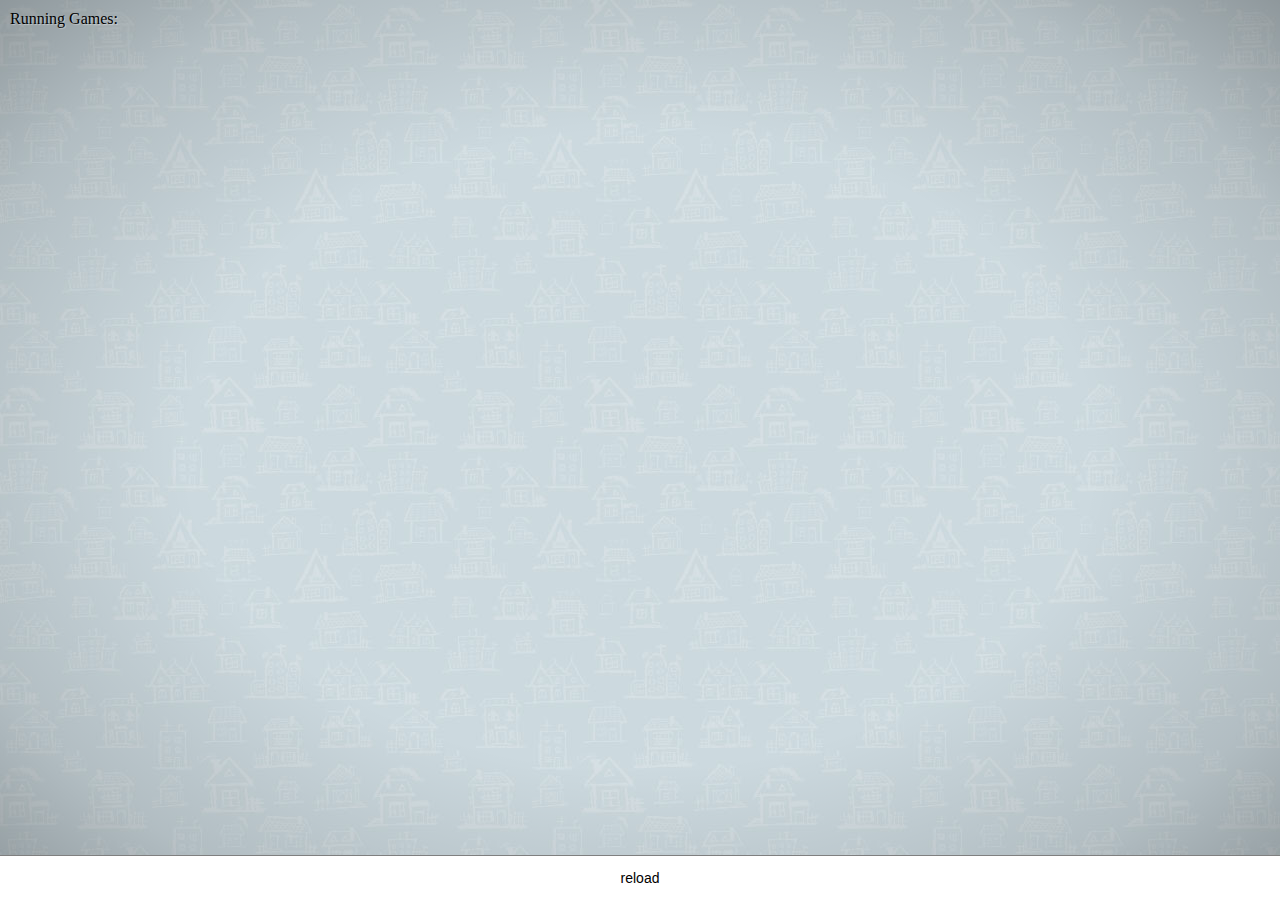
==== gameList.html @ 0c625c90 "all" ====
<!DOCTYPE HTML PUBLIC "-//W3C//DTD HTML 4.01 Transitional//EN" "http://www.w3.org/TR/html4/loose.dtd">
<html>  
    <head>
        <meta http-equiv="Content-Type" content="text/html; charset=UTF-8">
        <meta name="viewport" content="width=device-width, initial-scale=1.0, user-scalable=no">
        <title>Small Town</title>
        <link rel="stylesheet" type="text/css" href="css/common.css">
        <link rel="stylesheet" type="text/css" href="css/index.css">
        <link rel="stylesheet" type="text/css" href="css/icons.css">
    </head>

    <body>

        <div id="content">
            <div class="title">
                Running Games:
            </div>

            <div id="games"></div>
            <div id="loadingDiv"></div>

            <div id="footer">
                <br/>                
            </div>
            <div id="log" class="title" style="color:red"></div>
        </div>

        <button id="reload" onclick="reload()">reload</button>

        <script>

            window.onunload = function () {
                stopLocalGameRequests();
            };

            var XMLHttpRequestTimeout = 500;
            var localGameRequests = {}; //before jquery load!!

            //load jquery if not loaded
            if (typeof jQuery == 'undefined') {
                var headTag = document.getElementsByTagName("head")[0];
                var jqTag = document.createElement('script');
                jqTag.type = 'text/javascript';
                jqTag.src = 'libs/jquery-1.11.0.min.js';
                jqTag.onload = ready;
                headTag.appendChild(jqTag);
            } else {
                ready();
            }

            function reload() {
                stopLocalGameRequests();
                XMLHttpRequestTimeout += 500000 / XMLHttpRequestTimeout;
                console.log(XMLHttpRequestTimeout);
                ready();
            }

            function ready() {
                $("#games").html("");
                loadingGames(); //load visuals
//                $("#content").append(document.URL);

//            setTimeout(function() {
//            ImgPing["localhost"].img.removeAttr("src");
//            },2000);

                if ($(".game.local").length){
                    XMLHttpPing("", "localhost");
                }
                for (var i = 1; i <= 255; i++) {
                    XMLHttpPing("192.168.1.", i);
                }
            }

            function XMLHttpPing(ipBase, i) {
                var gameReq = {};
                gameReq = new XMLHttpRequest();
                gameReq.ip = ipBase + i;
                gameReq.href = "http://" + gameReq.ip + ":8080/smalltown/";
                gameReq.open('HEAD', gameReq.href + "index.php", true); //async
                gameReq.timeout = XMLHttpRequestTimeout;
                gameReq.ontimeout = function () {
                    console.log("Timed out!!!");
                }
                gameReq.send();
                gameReq.onreadystatechange = function () {
                    if (this.readyState == 4) {
                        if (this.status == 200) {
                            this.smalltownHeader = this.getResponseHeader('smalltown');
                            var url = this.href;
                            if (isNaN(this.smalltownHeader)) {
                                //search localhost repeated games and refuse
                                if ("localhost" != i && localGameRequests["localhost"].smalltownHeader &&
                                        localGameRequests["localhost"].smalltownHeader == this.smalltownHeader) {
                                    console.log("game name: " + localGameRequests["localhost"].smalltownHeader + " repeated");
                                    return;
                                }
                                url += this.smalltownHeader + "/";
                            }
                            var nameHeader = this.getResponseHeader('name');
                            addLocalGamesRow(url, this.ip, nameHeader);
                        }

                        if (areXMLHttpRequestFinished()) {
                            loadedGames();
                        }
                    }
                };
                localGameRequests[i] = gameReq;
            }

//            function ImgPing(ipBase, i) {
//                var $this = this;
//                this.ip = ipBase + i;
//                this.href = "http://" + this.ip + ":8080/smalltown";
//                this.img = $("<img src = '" + this.href + "/ping'>");
//                this.img.one("load", function() {
//                    addLocalGamesRow($this.href, $this.ip, "local");
//                });
//            }

            function loadingGames() {
                $("#loadingDiv").removeClass("ajax-loader");
                $("#loadingDiv").addClass("ajax-loader");
            }
            function loadedGames() {
                $("#loadingDiv").removeClass("ajax-loader");
            }

            function areXMLHttpRequestFinished() {
                for (var key in localGameRequests) {
                    if (localGameRequests[key].readyState < 4) {
                        return false;
                    }
                }
                return true;
            }

            function stopLocalGameRequests() {
                for (var key in localGameRequests) {
                    if (localGameRequests[key].abort) {
                        localGameRequests[key].abort();
                        console.log("abort");
                    }
                }
            }

            function addLocalGamesRow(href, ip, name) {
                console.log(href + "game.php")
                var div = $("<div class='game local'>");
                div.append("<span class='name'>Local Game</span>");
                div.append("<span class='admin'><small>ip: " + ip + "</small>" + name + "</span>");

                $("#games").prepend(div);
                div.click(function () {
                    stopLocalGameRequests();
                    window.location.href = href + "game.php";
                });
            }

        </script>

    </body>
</html>
---- css/common.css ----
@font-face{
    font-family: "web-symbols";
    src: url('../webfonts/WebSymbols-Regular.otf'),
        url('../webfonts/WebSymbols-Regular.eot?#iefix') format('embedded-opentype'); /* IE */
}

/*@import url("//hello.myfonts.net/count/2d31ba");*/

symbol{
    font-family: web-symbols;
    margin: 0 5px;
}

html, body{
    height: 100%;
    width: 100%;
    margin: 0;
    background-color: white;   
    overflow: hidden;
}

html{
    background-image: url("../img/background4.jpg");
}

body{
    position: relative;
    left: 0;
    top: 0;
    bottom:0;
    text-shadow: 1px 1px 1px rgba(255,255,255,0.4);
    box-sizing: border-box;
    margin: 0 auto;
    outline: none;

    background: -webkit-radial-gradient(transparent 50%, rgba(0,0,0,0.13) 80%, rgba(0,0,0,0.3));
    background: -o-radial-gradient(transparent 50%, rgba(0,0,0,0.13) 80%, rgba(0,0,0,0.3));
    background: -moz-radial-gradient(transparent 50%, rgba(0,0,0,0.13) 80%, rgba(0,0,0,0.3));
    background: radial-gradient(transparent 50%, rgba(0,0,0,0.13) 80%, rgba(0,0,0,0.3));

    -webkit-user-select: none;
    -khtml-user-select: none;
    -moz-user-select: none;
    -ms-user-select: none;
    user-select: none;
}

*:active,
*:hover {
    cursor: default;
}

.title{
    padding: 10px;
}

.dialog{
    display: block;
    position: absolute;
    width: 100%;
    height: 100%;
    top: 0;
    left: 0;
    z-index: 99;
    text-align: center;
}
.dialog form{    
    width: 90%;
    height: 60%;
    margin: auto;
    margin-top: 5%;
    background-color: rgba(0,0,0,0.7);
    border: 1px solid black;
    padding: 10px;
    color: white;
    font-weight: bold;
    -webkit-box-shadow: 5px 0 20px rgba(0,0,0,0.4),
        -5px 0 20px rgba(0,0,0,0.4);  /* Safari 3-4, iOS 4.0.2 - 4.2, Android 2.3+ */
    -moz-box-shadow:    5px 0 20px rgba(0,0,0,0.4),
        -5px 0 20px rgba(0,0,0,0.4);  /* Firefox 3.5 - 3.6 */
    box-shadow: 5px 0 20px rgba(0,0,0,0.4),
        -5px 0 20px rgba(0,0,0,0.4);
}
.dialog input{
    width: 100%;
    margin-top: 10px;
    text-align: center;
}

.absolute{
    position: absolute;
    top:0;
    left:0;
}

#inputName{
    width: 100%;
}

.error{
    color:red;
}

.unselect{
    pointer-events: none;
}

button, input[type=text], input[type=submit], input[type=button]{ /* not checkbox */
    padding: 0 10px;
    margin: 0;
    line-height: 45px;
    height: 45px; /*IE*/
    width: 100%;
    font-size: 14px;
    -webkit-box-sizing: border-box;  /*Safari/Chrome, other WebKit */
    -moz-box-sizing: border-box;     /*Firefox, other Gecko */
    box-sizing: border-box;          /*Opera/IE 8+ */
}
.dialog input, .dialog button{
    margin-bottom:15px;
}
/*android 2.3*/
*{
    -webkit-tap-highlight-color: rgba(255, 255, 255, 0); 
    -webkit-tap-highlight-color: transparent;  /* i.e. Nexus5/Chrome and Kindle Fire HD 7'' */
}
-webkit-scrollbar {
    width: 5px; 
}
-webkit-scrollbar-track {
    background: rgba(0,0,0,0.5);
}

input{
    position:relative;
    top:-10000px;
    -webkit-transform: translate3d(0, 10000px, 0);
    moz-transform: translate3d(0, 10000px, 0);
    transform: translate3d(0, 10000px, 0);
}

button, input{
    background-color: white;
    border: 1px solid grey;
}
button:focus{
    background-color: rgb(225,225,225);
    -webkit-box-shadow: inset 1px 1px 2px rgb(100,100,100);   /* Safari 3-4, iOS 4.0.2 - 4.2, Android 2.3+ */
    -moz-box-shadow: inset 1px 1px 2px rgb(100,100,100);   /* Firefox 3.5 - 3.6 */
    box-shadow: inset 1px 1px 2px rgb(100,100,100);    
}

/* Overthrow CSS: Enable overflow: auto on elements with overthrow class when html element has overthrow class too */
.overthrow-enabled .overthrow {
    overflow: auto;
    -webkit-overflow-scrolling: touch;
}

::-webkit-scrollbar {
    max-width: 8px;
}
::-webkit-scrollbar-track {
    /*-webkit-box-shadow: inset 0 0 6px rgba(0,0,0,0.3);*/ 
    /*border-radius: 10px;*/
    background-color: transparent;
}
::-webkit-scrollbar-thumb {
    border-radius: 8px;
    background-color: rgba(0,0,0,0.15);
    /*-webkit-box-shadow: inset 0 0 6px rgba(0,0,0,0.5);*/ 
}
---- css/index.css ----
#body{
	/*height: 100%;*/
	
}
.delete{
    font-size: 12px;
    color: red;
}
table{
    border-collapse: collapse;
    width: 100%;
}
td{
    border-bottom:1pt solid rgba(0,0,0,0.5);
    padding: 10px;
    text-align: center;
}
td:first-child { 
    width: 65%;
}
#connectionCheck{
    display:none; 
    color:rgb(170,170,170); 
    font-size: 12px;
    margin: 10px;
}
#content{
    height: calc(100% - 45px);
    overflow-y: scroll;
}
#games{
/*    max-height: 75%;
    overflow-y: scroll;*/
}
#footer{
    /*height: 20%;*/
}
#reload{
    position: absolute;
    bottom: 0;
    border-left: none;
    border-right: none;
    border-bottom: none;
}
a{
    color: blue;
    text-decoration: underline;
}
a:hover{
    color: purple;
}
#games button{
    font-weight: bold;
}
#games > div, .createGame{
    position: relative;
    margin: 7px;
    font-weight: bold;
    text-shadow: 1px 1px 1px white;
}
.game{
    background-color: rgba(190,255,0,0.25);
    cursor: pointer;
    position: relative;
    height: 35px;
    padding: 15px;		
    box-shadow: 1px 1px 1px black, inset 0 0 5px white;
    font-size: 80%;
    border: 5px solid rgb(125,200,0);
    border-radius: 20px;
}
.game:active{
    box-shadow: inset 2px 2px 5px black;
}
.game .name{
    position: absolute;
    top: 10px;
    left: 15px;
    font-size: 16px;
}
.game .playersCount{
    position: absolute;
    bottom: 10px;
    left: 15px;
}
.game .admin{
    position: absolute;
    top: 10px;
    right: 15px;
}
.game .symbols{
    position: absolute;
    bottom: 10px;
    right: 15px;
}
.game small{
    color: rgba(0,0,0,0.5);
    font-weight: normal;
}

.game.local{
    background-color: rgba(0,0,255,0.3) !important;
    border: 5px solid rgb(0,0,255);
}

#newGame{
    position: absolute;
    right: 0;
    top: 0;
    width: inherit;
}
---- css/icons.css ----
/*LOADING*/
@-webkit-keyframes ajax-loader-rotate {
    0% { -webkit-transform: rotate(0deg); }
    100% { -webkit-transform: rotate(360deg); }
}
@-moz-keyframes ajax-loader-rotate {
    0% { transform: rotate(0deg); }
    100% { transform: rotate(360deg); }
}
@keyframes ajax-loader-rotate {
    0% { transform: rotate(0deg); }
    100% { transform: rotate(360deg); }
}

.ajax-loader {
    margin: 25px;
    margin-left: 50%;

    opacity: .8;
    display: block;
    border-radius: 50%;

    font-size: 29px;
    width: .25em;
    height: .25em;

    box-shadow:
        0 -.4em       0 0 rgba(0,0,0,1),
        -.28em -.28em 0 0 rgba(0,0,0,.75),
        -.4em 0       0 0 rgba(0,0,0,.50),
        -.28em .28em  0 0 rgba(0,0,0,.25)
        ;

    -webkit-animation: .85s ajax-loader-rotate steps(8) infinite;
    -moz-animation: .85s ajax-loader-rotate steps(8) infinite;
    animation: .85s ajax-loader-rotate steps(8) infinite;
}

/*MENU*/
#menuIcon{ 
    bottom: 47px;
    left: 13px;
    font-size: 10px;
    background: transparent;}
#menuIcon:before { 
    border-top: 0.3em solid white;
    content: ""; 
    position: absolute; 
    width: 1.9em; 
    height: 1.1em;
    border-bottom: 0.3em solid white; 
    top: 1em; 
    left: 0.7em;
    border-radius:0.1em}
#menuIcon:after { 
    display: block; 
    content: ""; 
    position: absolute; 
    top: 1.7em; 
    width: 1.9em; 
    height: 0.3em; 
    background: white;
    left: 0.7em; 
    border-radius:0.1em
}
/*hover*/
#menuIcon:hover:before{
    border-color: rgba(255,255,0,0.8);
}
#menuIcon:hover:after { 
    background: rgba(255,255,0,0.8);
}

/*cards*/
#cardIcon{
    bottom: 18px;
    right: 20px;
    width: 15px;
    height: 15px;
    border: 2px solid white;
    border-bottom: 5px solid white;
}
#clockIcon {
    width: 1em;
    height: 1em;
    display: block;
    position: relative;
    border-width: 0.2em;
    border-style: solid;
    border-radius: 1em;
}
#clockIcon:after {
    content: '';
    position: absolute;
    display: block;
    width: 0.3em;
    height: 0.4em;
    left: 0.45em;
    top: 0.075em;
    border-left-width: 0.1em;
    border-left-style: solid;
    border-bottom-width: 0.1em;
    border-bottom-style: solid;
}
/*hover*/
#cardIcon:hover{
    border-color: rgba(255,255,0,0.8);
}

/*ICONS*/
#openVotingIcon{
    font-size: 85%;
    margin-top: 9px;
    width:0.95em;
    height:0.8em;
    background:black;
    -moz-border-radius:0.6em 0.6em 1em 1em;
    -webkit-border-radius:0.6em 0.6em 1em 1em;
    -o-border-radius:0.6em 0.6em 1em 1em;
    border-radius:0.6em 0.6em 1em 1em;
    position:relative;
}
#openVotingIcon:before{
    content:'';
    background:black;
    display:block;
    position:absolute;
    width:0.15em;
    height:0.9em;
    margin-bottom:0.4em;
    bottom:0;
    -moz-border-radius:0.08em;
    -webkit-border-radius:0.08em;
    -o-border-radius:0.08em;
    border-radius:0.08em;
    -moz-box-shadow:
        0.20em -0.2em 0,
        0.40em -0.3em 0,
        0.60em -0.22em 0;
    -webkit-box-shadow:
        0.20em -0.2em 0,
        0.40em -0.3em 0,
        0.60em -0.22em 0;
    -o-box-shadow:
        0.20em -0.2em 0,
        0.40em -0.3em 0,
        0.60em -0.22em 0;
    box-shadow:
        0.20em -0.2em 0,
        0.40em -0.3em 0,
        0.60em -0.22em 0;
}
#openVotingIcon:after{
    content: '';
    background: black;
    display: block;
    position: absolute;
    width: 0.2em;
    height: 0.68em;
    bottom: 0.35em;
    right: 0;
    margin-right: -0.06em;
    -moz-border-radius: 0.08em;
    -webkit-border-radius: 0.08em;
    -o-border-radius: 0.08em;
    border-radius: 0.08em;
    -moz-transform: rotate(15deg);
    -webkit-transform: rotate(15deg);
    -o-transform: rotate(15deg);
    transform: rotate(15deg);
    -moz-border-top-left-radius: 65% 33%;
    -webkit-border-top-left-radius: 65% 33%;
    -o-border-top-left-radius: 65% 33%;
    border-top-left-radius: 65% 33%;
}

#passwordIcon {
    margin-top: 0.8em;
    border-radius: 0.3em;
    box-shadow: inset 0.9em 0.8em 0 0 black,inset -0.9em 0.8em 0 0 black,inset 0em -0.4em 0 0 black;
    font-size: 18px;
    width: 2em;
    height: 1.8em;
    position: relative;
}
#passwordIcon::before {
    left: 0.32em;
    border-radius: 1em 1em 0 0;
    top: -0.8em;
    position: absolute;
    width: 0.8em;
    content: "";
    height: 1.8em;
    border: 0.3em solid black;
    border-bottom: none;
}

#endTurnIcon{
    width:2em;
    height:2em;
    border-radius:50%;
    position:relative;
    border-width: 0.3em;
    border-style: solid;
    font-size: 55% !important;
}
#endTurnIcon::before {
    position: absolute;
    content: "";
    top: 0.29em;
    left: 1em;
    width: 0em;
    height: 0em;
    border-top-width: 0.7em;
    border-top-style: solid;
    border-bottom: 0.7em solid transparent;
    border-top: 0.7em solid transparent;
    border-left-width: 0.7em;
    border-left-style: solid;
}
#endTurnIcon::after {
    position: absolute;
    content: "";
    top: 0.29em;
    left: 0.5em;
    width: 0em;
    height: 0em;
    border-top-width: 0.7em;
    border-top-style: solid;
    border-bottom: 0.7em solid transparent;
    border-top: 0.7em solid transparent;
    border-left-width: 0.7em;
    border-left-style: solid;
}
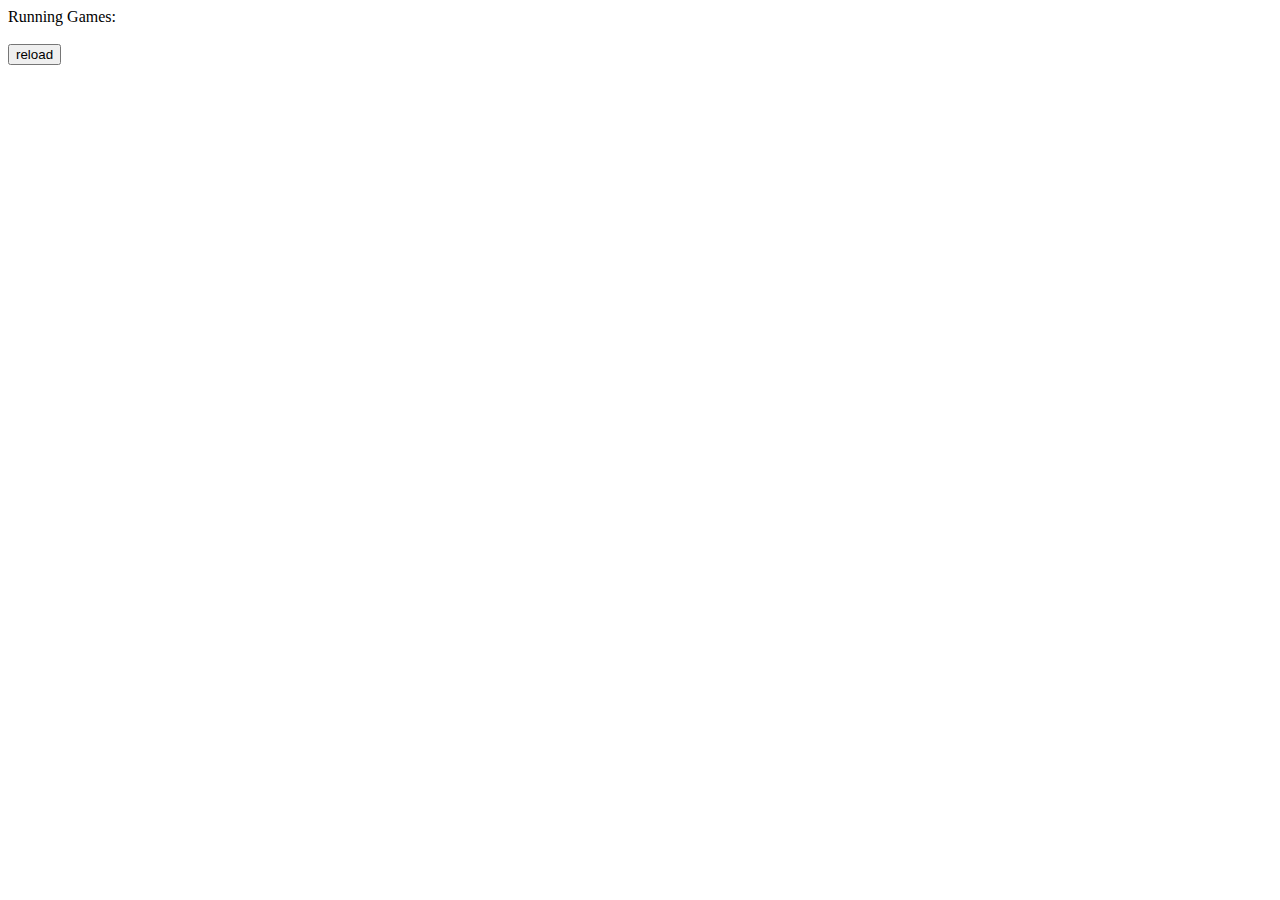
==== commit 58becbdb: "0" ====
--- a/gameList.html
+++ b/gameList.html
@@ -1,3 +1,5 @@
+<!--Local game List mode only-->
+
 <!DOCTYPE HTML PUBLIC "-//W3C//DTD HTML 4.01 Transitional//EN" "http://www.w3.org/TR/html4/loose.dtd">
 <html>  
     <head>
@@ -7,6 +9,7 @@
         <link rel="stylesheet" type="text/css" href="css/common.css">
         <link rel="stylesheet" type="text/css" href="css/index.css">
         <link rel="stylesheet" type="text/css" href="css/icons.css">
+        <script type="text/javascript" src="libs/errorLog.js"></script>
     </head>
 
     <body>
@@ -51,7 +54,8 @@
             function reload() {
                 stopLocalGameRequests();
                 XMLHttpRequestTimeout += 500000 / XMLHttpRequestTimeout;
-                console.log(XMLHttpRequestTimeout);
+                console.log("tiemout: " + XMLHttpRequestTimeout);
+                updateGames();
                 ready();
             }
 
@@ -64,7 +68,7 @@
 //            ImgPing["localhost"].img.removeAttr("src");
 //            },2000);
 
-                if ($(".game.local").length){
+                if ($(".game.local").length) {
                     XMLHttpPing("", "localhost");
                 }
                 for (var i = 1; i <= 255; i++) {
@@ -79,9 +83,9 @@
                 gameReq.href = "http://" + gameReq.ip + ":8080/smalltown/";
                 gameReq.open('HEAD', gameReq.href + "index.php", true); //async
                 gameReq.timeout = XMLHttpRequestTimeout;
-                gameReq.ontimeout = function () {
-                    console.log("Timed out!!!");
-                }
+//                gameReq.ontimeout = function () {
+//                    console.log("Timed out!!!");
+//                }
                 gameReq.send();
                 gameReq.onreadystatechange = function () {
                     if (this.readyState == 4) {
@@ -90,8 +94,9 @@
                             var url = this.href;
                             if (isNaN(this.smalltownHeader)) {
                                 //search localhost repeated games and refuse
-                                if ("localhost" != i && localGameRequests["localhost"].smalltownHeader &&
-                                        localGameRequests["localhost"].smalltownHeader == this.smalltownHeader) {
+                                if ("localhost" != i //not this one
+                                        && localGameRequests["localhost"]
+                                        && this.smalltownHeader == localGameRequests["localhost"].smalltownHeader) {
                                     console.log("game name: " + localGameRequests["localhost"].smalltownHeader + " repeated");
                                     return;
                                 }
@@ -120,7 +125,6 @@
 //            }
 
             function loadingGames() {
-                $("#loadingDiv").removeClass("ajax-loader");
                 $("#loadingDiv").addClass("ajax-loader");
             }
             function loadedGames() {
@@ -140,13 +144,12 @@
                 for (var key in localGameRequests) {
                     if (localGameRequests[key].abort) {
                         localGameRequests[key].abort();
-                        console.log("abort");
+                        //console.log("abort");
                     }
                 }
             }
 
             function addLocalGamesRow(href, ip, name) {
-                console.log(href + "game.php")
                 var div = $("<div class='game local'>");
                 div.append("<span class='name'>Local Game</span>");
                 div.append("<span class='admin'><small>ip: " + ip + "</small>" + name + "</span>");
@@ -154,7 +157,8 @@
                 $("#games").prepend(div);
                 div.click(function () {
                     stopLocalGameRequests();
-                    window.location.href = href + "game.php";
+//                    window.location.href = href + "game.php";
+                    $("#body").load("game.php");
                 });
             }
 
--- a/css/icons.css
+++ b/css/icons.css
@@ -1,6 +1,6 @@
 
 /*LOADING*/
-@-webkit-keyframes ajax-loader-rotate {
+/*@-webkit-keyframes ajax-loader-rotate {
     0% { -webkit-transform: rotate(0deg); }
     100% { -webkit-transform: rotate(360deg); }
 }
@@ -35,7 +35,25 @@
     -webkit-animation: .85s ajax-loader-rotate steps(8) infinite;
     -moz-animation: .85s ajax-loader-rotate steps(8) infinite;
     animation: .85s ajax-loader-rotate steps(8) infinite;
-}
+}*/
+
+.ajax-loader {
+    /*margin: 25px;
+    margin-left: 50%;
+
+    opacity: .8;
+    display: block;
+    border-radius: 50%;
+
+    font-size: 29px;
+    width: .25em;
+    height: .25em;*/
+	
+	width: 100%;
+	height:100%;
+	/*background: url('img/load.gif');*/
+}
+
 
 /*MENU*/
 #menuIcon{ 
